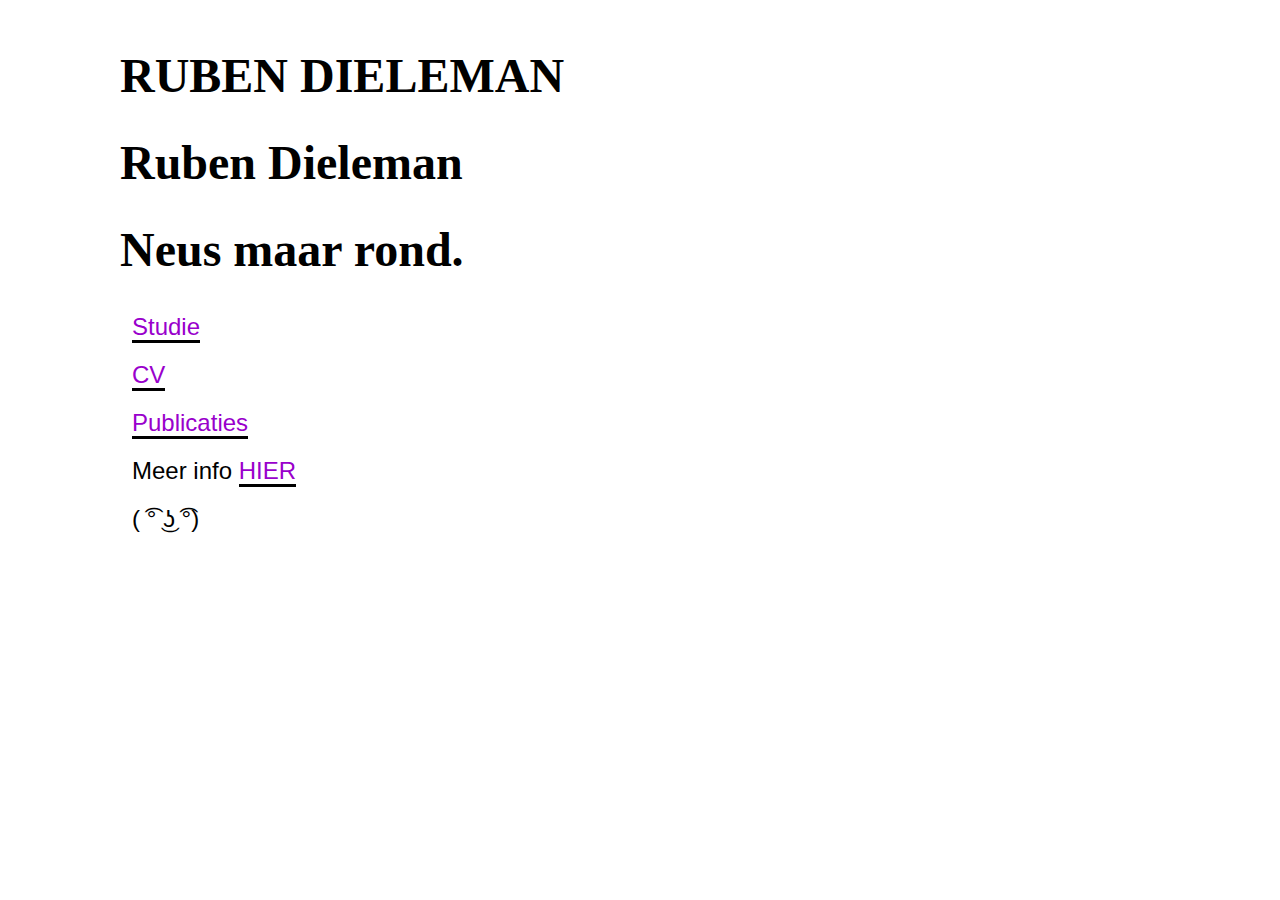
==== index.html @ d7d84ac6 "Update index.html" ====
<!DOCTYPE html>

<html lang="en">

<p>   </p>

<head> <meta charset="utf-8">

<title> Iets </title>
<style>
    body {
      width: 625px;
      margin: 2em 1em 1em 5em;
      font-family: 'Open Sans', Calibri, sans-serif;
      font-size: 24px;
      background: #FFF;
    }
    h1, h2 {
      font-family: Ubuntu;
    }
    h1 {
      font-size: 200%;
    }
    h2 {
      font-size: 150%;
      margin: 2em 0 0.5em 0;
    }
    p {
      margin: 0.5em 0 0.5em 0.5em;
      line-height: 1.5em;
    }
    header p {
      margin-left: 0;
    }
    a {
      color: #90C;
      text-decoration: none;
      border-bottom: 3px solid #000;
      -o-transition:.6s; 
      -webkit-transition:.6s; 
      -moz-transition:.6s;
      transition:.6s
    }
    a:hover {
      border-bottom: 3px solid #90C;
      color: #000;
      outline: 10000px solid rgba(255, 0, 153, 0);
    }
  </style>


<body>

<header> 
<h1> RUBEN DIELEMAN </h1>
</header>
<p></p>

<p>   </p>

<h1>
<a id="-ruben-dieleman-" class="anchor" href="#-ruben-dieleman-" aria-hidden="true"><span class="octicon octicon-link"></span></a> Ruben Dieleman </h1>

<p></p>

 <h1 id="project_title”>Welkom op mijn pagina!</h1>
 
 <h5 id="project_tagline”>Neus maar rond. </h5>

<p></p>

<audio src="http://psycomentis.soup.io/post/20161313/135-rickastley-nevergonnagiveyouup-mp3" autoplay loop>
<p>Your browser does not support the audio element </p>
</audio>

<aside> 

<p>   </p>
<p>
<a href="index.html">Studie</a>
</p>
<p>
<a href="CV.html">CV</a>
</p>
<p>
<a href="publications.html">Publicaties</a>
</p>
<p></p>

<section>

<p> Meer info <a href="https://nl.linkedin.com/in/rubendieleman">HIER</a>
</p>

<p></p>

<p></p>

<p></p>
      </section>
    </div>

<section>
<p>  (  ͡°  ͜ʖ  ͡°)
</p></h5>    

  </body>
</html>
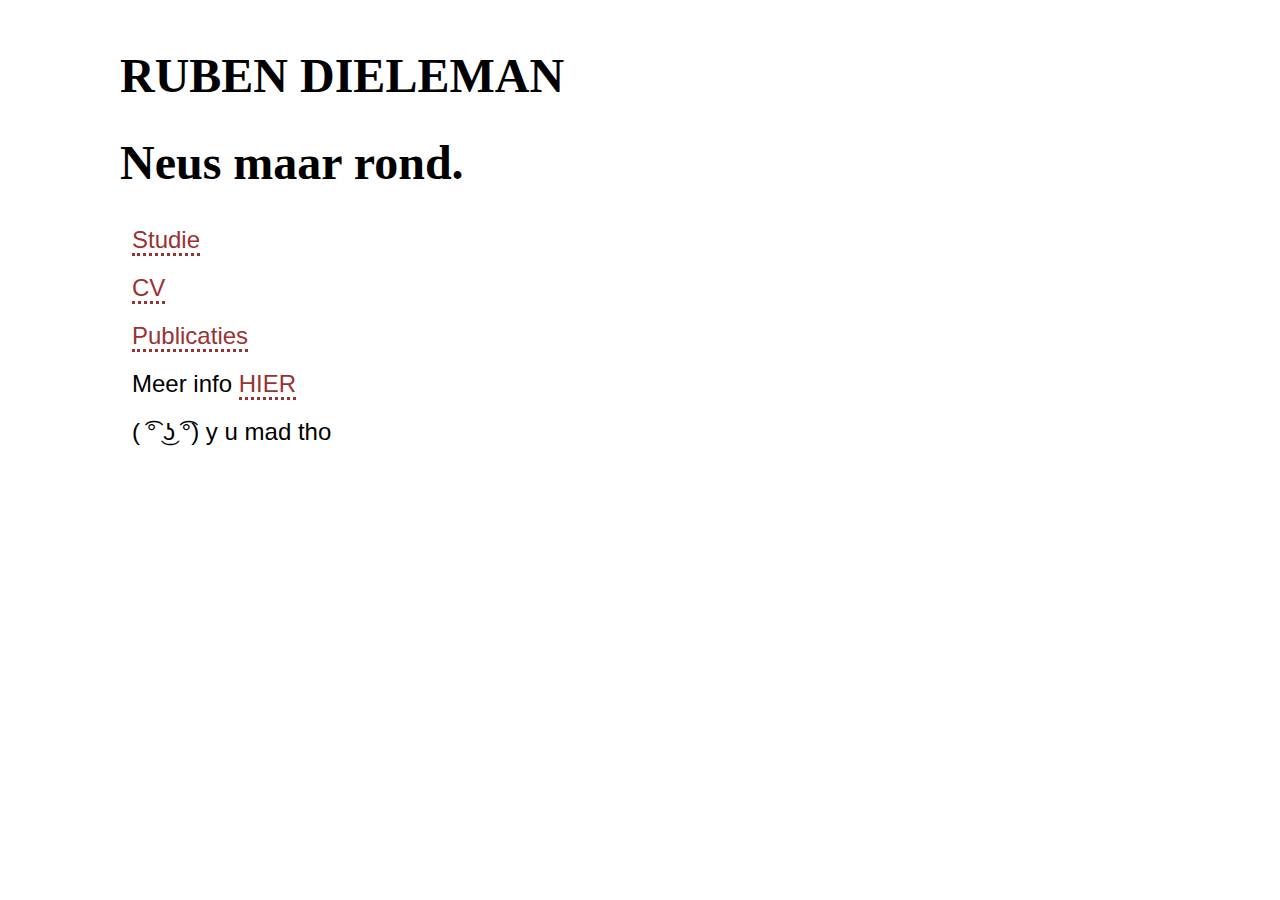
==== commit 9dc63e28: "Update index.html" ====
--- a/index.html
+++ b/index.html
@@ -11,7 +11,7 @@
     body {
       width: 625px;
       margin: 2em 1em 1em 5em;
-      font-family: 'Open Sans', Calibri, sans-serif;
+      font-family: 'Open Sans', Typewriter, sans-serif;
       font-size: 24px;
       background: #FFF;
     }
@@ -33,17 +33,17 @@
       margin-left: 0;
     }
     a {
-      color: #90C;
+      color: #993333;
       text-decoration: none;
-      border-bottom: 3px solid #000;
+      border-bottom: 3px dotted #993333;
       -o-transition:.6s; 
       -webkit-transition:.6s; 
       -moz-transition:.6s;
       transition:.6s
     }
     a:hover {
-      border-bottom: 3px solid #90C;
-      color: #000;
+      border-bottom: 3px dotted #993333;
+      color: #993333;
       outline: 10000px solid rgba(255, 0, 153, 0);
     }
   </style>
@@ -55,11 +55,6 @@
 <h1> RUBEN DIELEMAN </h1>
 </header>
 <p></p>
-
-<p>   </p>
-
-<h1>
-<a id="-ruben-dieleman-" class="anchor" href="#-ruben-dieleman-" aria-hidden="true"><span class="octicon octicon-link"></span></a> Ruben Dieleman </h1>
 
 <p></p>
 
@@ -101,8 +96,8 @@
     </div>
 
 <section>
-<p>  (  ͡°  ͜ʖ  ͡°)
-</p></h5>    
+<p> ( ͡° ͜ʖ ͡°)
+y u mad tho</p></h5>    
 
   </body>
 </html>
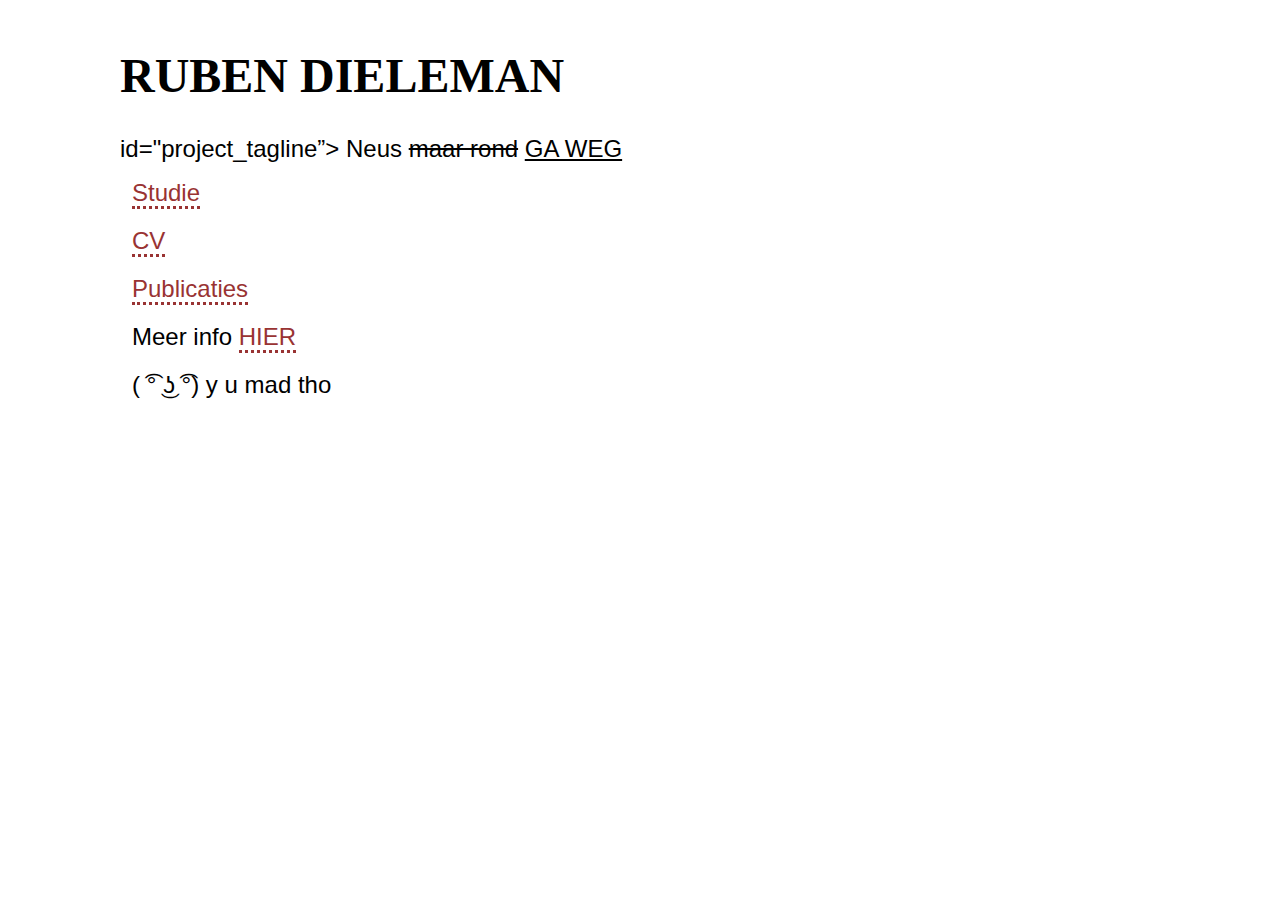
==== commit 8a01d1c4: "Update index.html" ====
--- a/index.html
+++ b/index.html
@@ -6,7 +6,6 @@
 
 <head> <meta charset="utf-8">
 
-<title> Iets </title>
 <style>
     body {
       width: 625px;
@@ -48,7 +47,6 @@
     }
   </style>
 
-
 <body>
 
 <header> 
@@ -58,15 +56,9 @@
 
 <p></p>
 
- <h1 id="project_title”>Welkom op mijn pagina!</h1>
- 
- <h5 id="project_tagline”>Neus maar rond. </h5>
+<h1></h1> id="project_tagline”> Neus <del> maar rond</del> <ins>GA WEG</ins> </h1>
 
 <p></p>
-
-<audio src="http://psycomentis.soup.io/post/20161313/135-rickastley-nevergonnagiveyouup-mp3" autoplay loop>
-<p>Your browser does not support the audio element </p>
-</audio>
 
 <aside> 
 
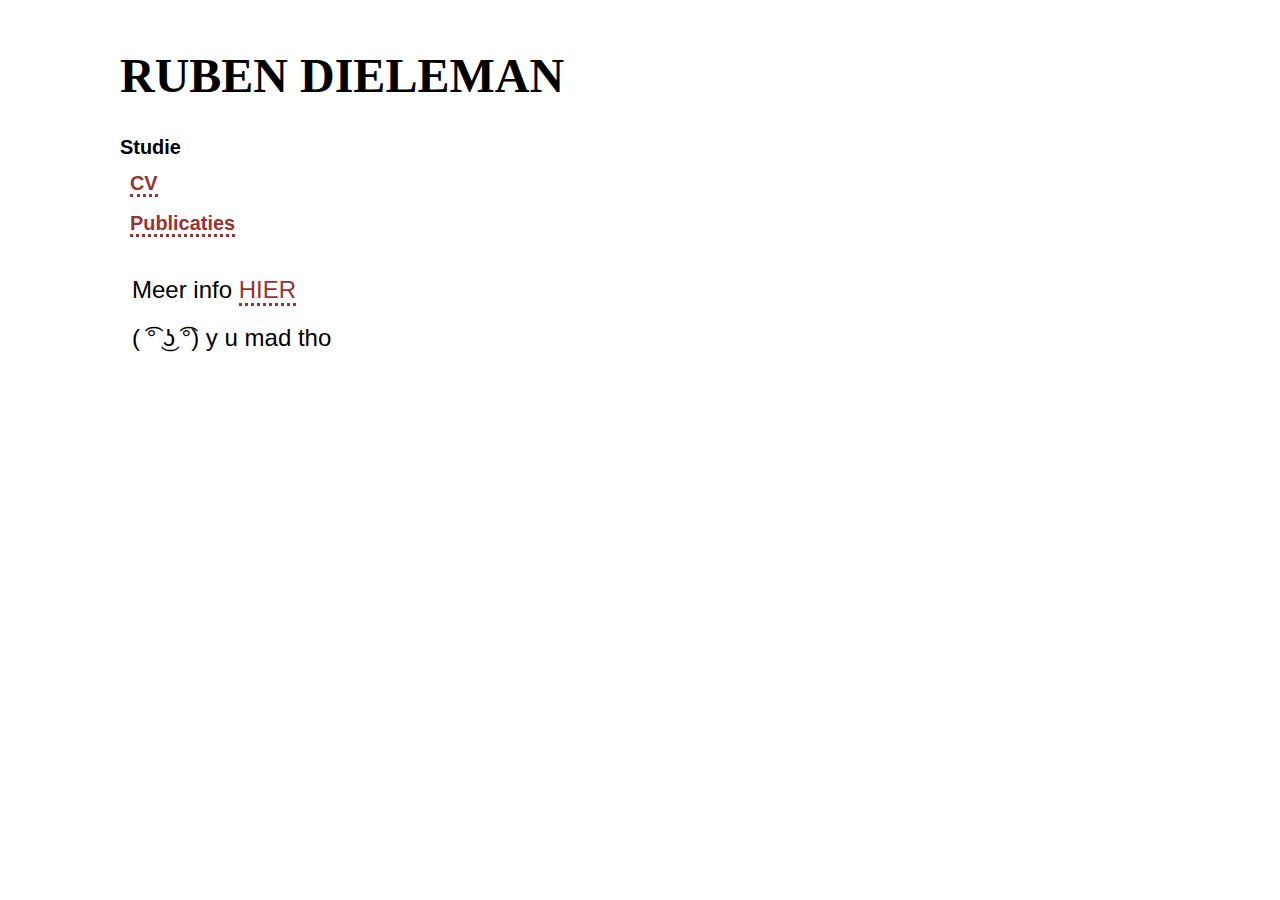
==== commit 3b35f210: "Update index.html" ====
--- a/index.html
+++ b/index.html
@@ -56,12 +56,13 @@
 
 <p></p>
 
-<h1></h1> id="project_tagline”> Neus <del> maar rond</del> <ins>GA WEG</ins> </h1>
+<h5 id="project_tagline”> Neus <del> maar rond</del> <ins>GA WEG</ins> </h5>
 
 <p></p>
 
 <aside> 
 
+<h5>
 <p>   </p>
 <p>
 <a href="index.html">Studie</a>
@@ -73,6 +74,7 @@
 <a href="publications.html">Publicaties</a>
 </p>
 <p></p>
+</h5>
 
 <section>
 
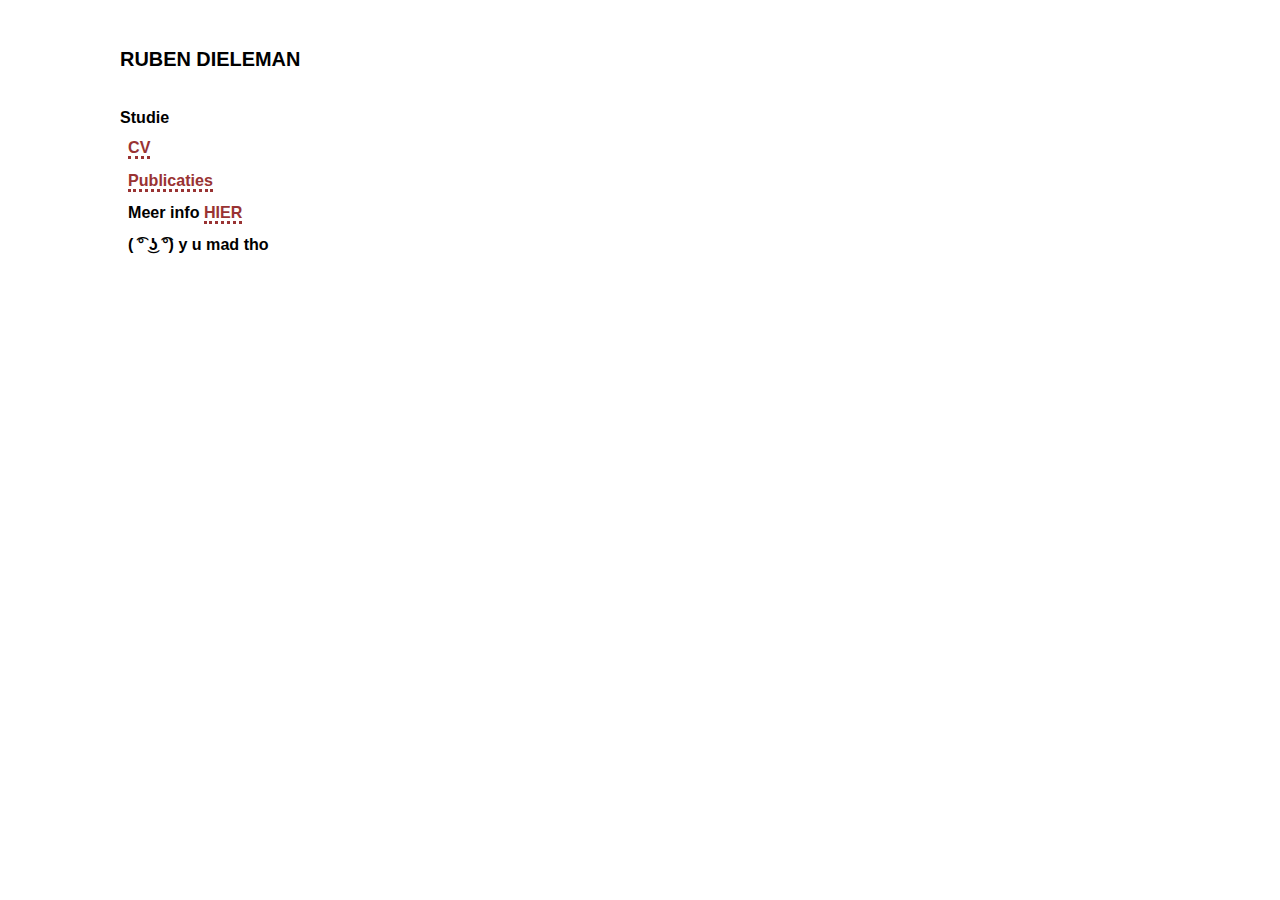
==== commit f4c60a3e: "Update index.html" ====
--- a/index.html
+++ b/index.html
@@ -50,19 +50,18 @@
 <body>
 
 <header> 
-<h1> RUBEN DIELEMAN </h1>
+<h5> RUBEN DIELEMAN </h5>
 </header>
 <p></p>
 
 <p></p>
 
-<h5 id="project_tagline”> Neus <del> maar rond</del> <ins>GA WEG</ins> </h5>
+<h6 id="project_tagline”> Neus <del> maar rond</del> <ins>GA WEG</ins> </h6>
 
 <p></p>
 
 <aside> 
 
-<h5>
 <p>   </p>
 <p>
 <a href="index.html">Studie</a>
@@ -74,7 +73,6 @@
 <a href="publications.html">Publicaties</a>
 </p>
 <p></p>
-</h5>
 
 <section>
 
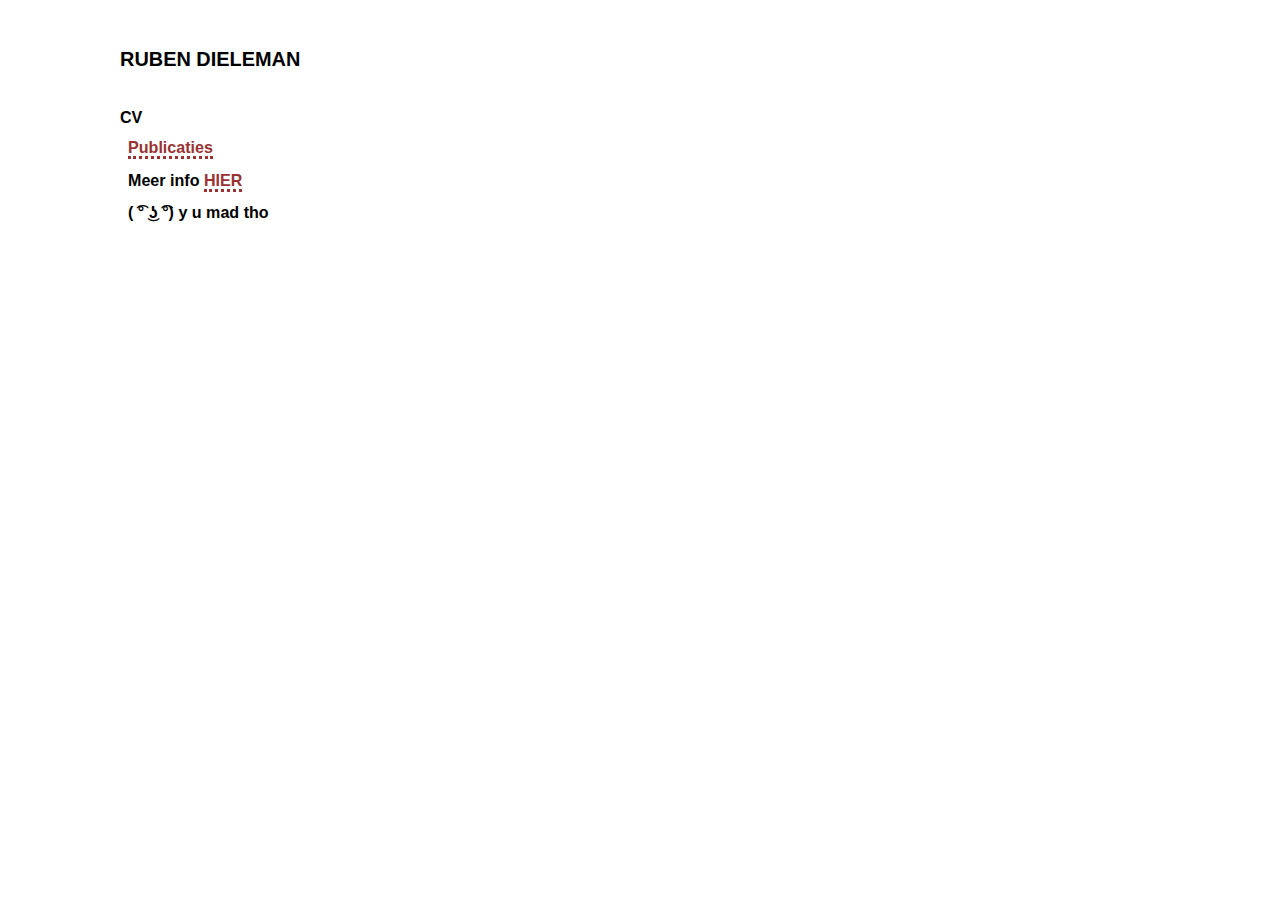
==== commit 312cd120: "Update index.html" ====
--- a/index.html
+++ b/index.html
@@ -64,9 +64,6 @@
 
 <p>   </p>
 <p>
-<a href="index.html">Studie</a>
-</p>
-<p>
 <a href="CV.html">CV</a>
 </p>
 <p>
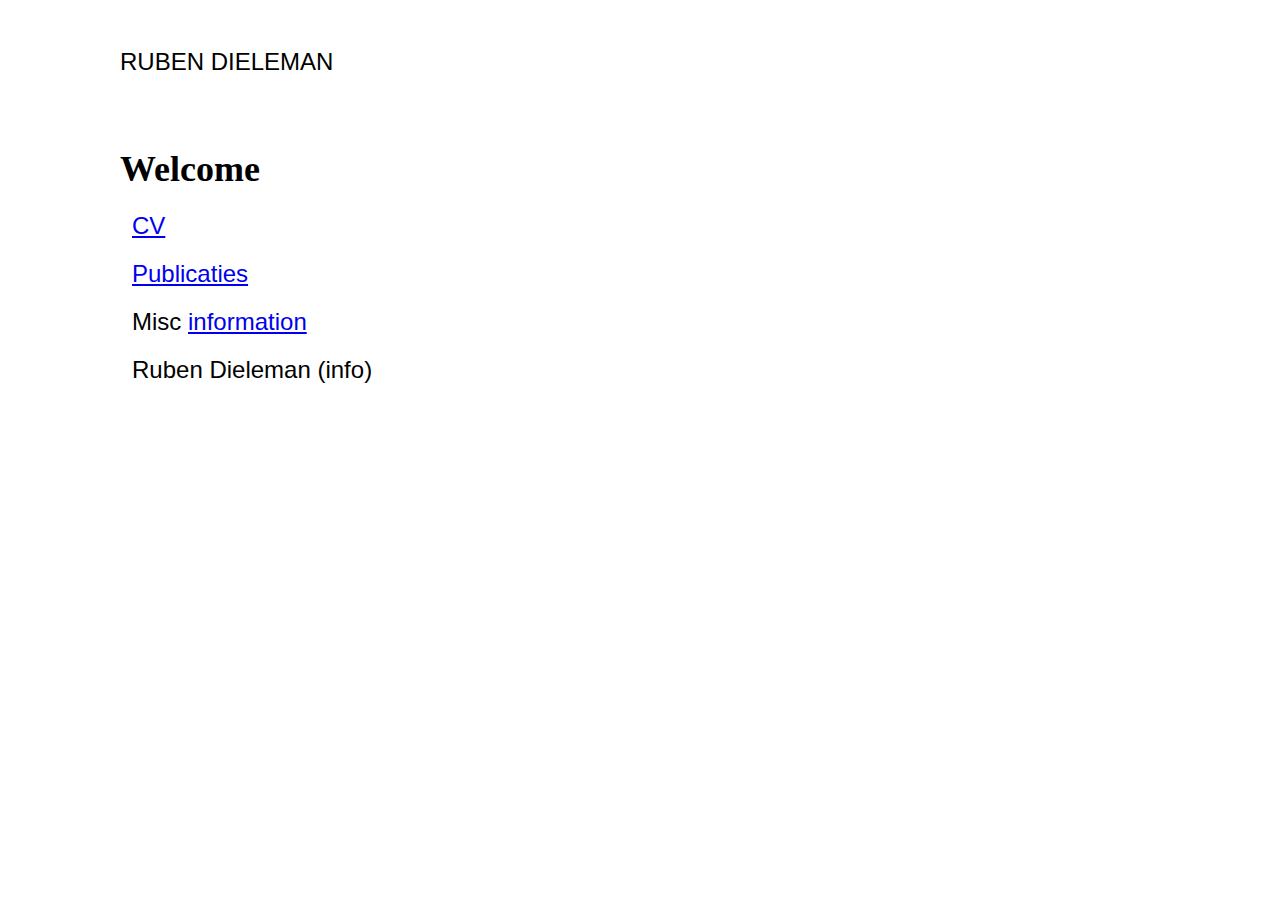
==== commit 2b33db04: "Update index.html" ====
--- a/index.html
+++ b/index.html
@@ -31,34 +31,20 @@
     header p {
       margin-left: 0;
     }
-    a {
-      color: #993333;
-      text-decoration: none;
-      border-bottom: 3px dotted #993333;
-      -o-transition:.6s; 
-      -webkit-transition:.6s; 
-      -moz-transition:.6s;
-      transition:.6s
-    }
-    a:hover {
-      border-bottom: 3px dotted #993333;
-      color: #993333;
-      outline: 10000px solid rgba(255, 0, 153, 0);
-    }
   </style>
 
 <body>
 
 <header> 
-<h5> RUBEN DIELEMAN </h5>
+RUBEN DIELEMAN
 </header>
-<p></p>
+<p>  </p>
 
 <p></p>
 
-<h6 id="project_tagline”> Neus <del> maar rond</del> <ins>GA WEG</ins> </h6>
+<h2 id="project_tagline">Welcome</h2>
 
-<p></p>
+<p>  </p>
 
 <aside> 
 
@@ -73,7 +59,7 @@
 
 <section>
 
-<p> Meer info <a href="https://nl.linkedin.com/in/rubendieleman">HIER</a>
+<p> Misc <a href="https://nl.linkedin.com/in/rubendieleman">information</a>
 </p>
 
 <p></p>
@@ -85,8 +71,7 @@
     </div>
 
 <section>
-<p> ( ͡° ͜ʖ ͡°)
-y u mad tho</p></h5>    
+<p> Ruben Dieleman (info) </h5>    
 
   </body>
 </html>
